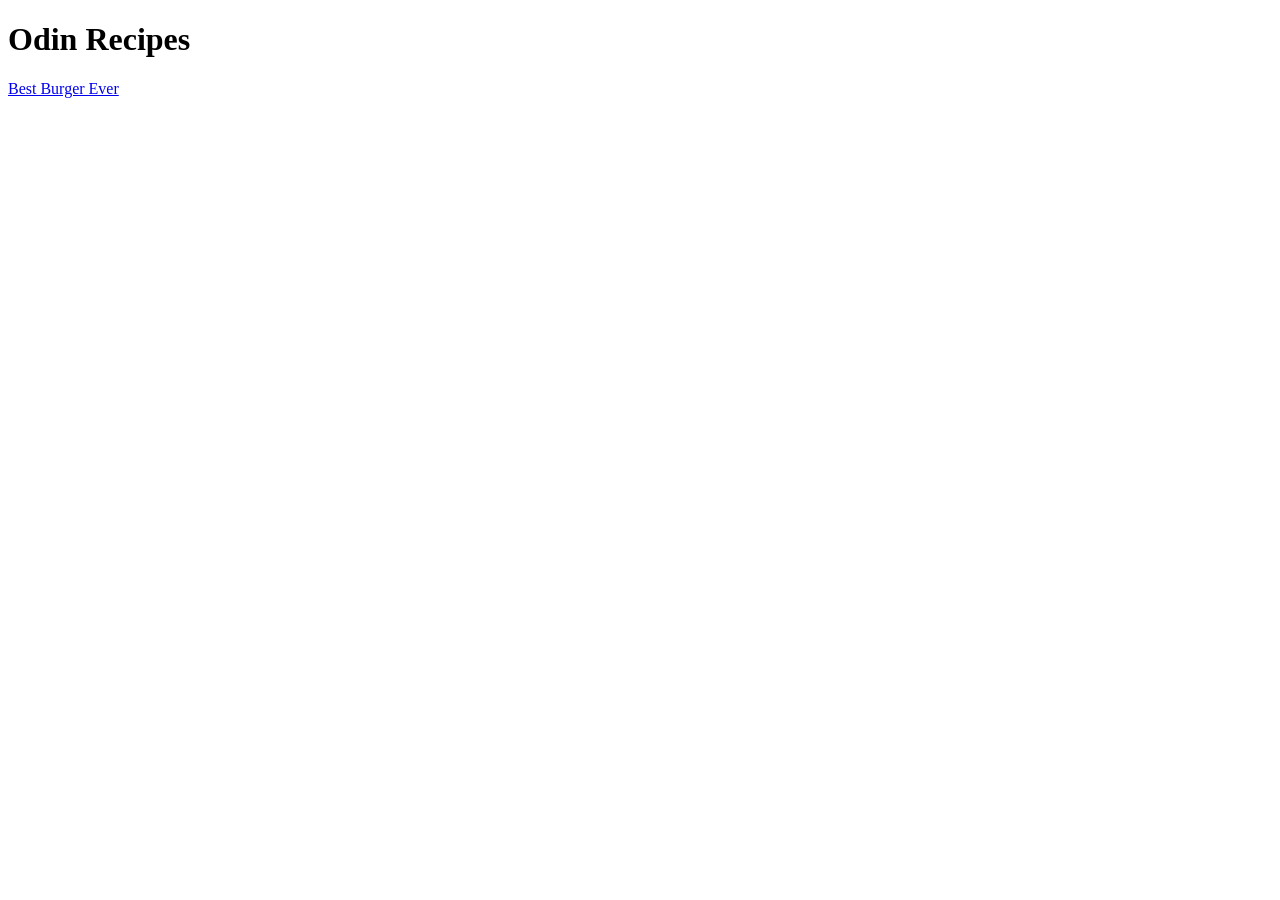
==== index.html @ b839f342 "Make index file and add content to recipes/burger.html" ====
<!DOCTYPE html>
<html lang="en">
<head>
    <meta charset="UTF-8">
    <meta name="viewport" content="width=device-width, initial-scale=1.0">
    <title>Project</title>
</head>
<body>
    <h1>Odin Recipes</h1>
    <a href="recipes/burger.html">Best Burger Ever</a>
    
</body>
</html>
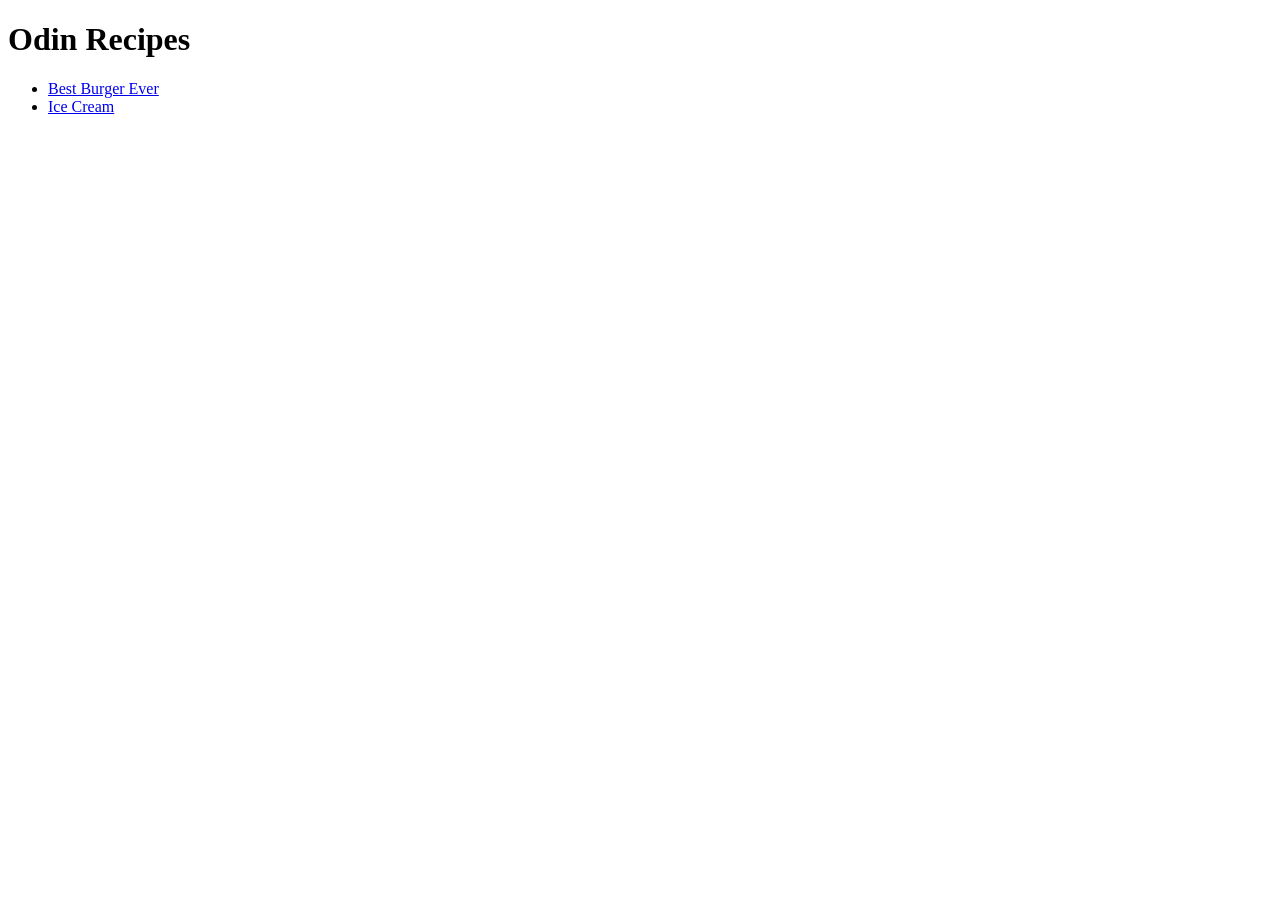
==== commit 6413a79f: "Create recipes/ice_cream.html and modify index.html" ====
--- a/index.html
+++ b/index.html
@@ -7,7 +7,9 @@
 </head>
 <body>
     <h1>Odin Recipes</h1>
-    <a href="recipes/burger.html">Best Burger Ever</a>
-    
+    <ul>
+    <li><a href="recipes/burger.html">Best Burger Ever</a></li>
+    <li><a href="recipes/ice_cream.html">Ice Cream</a></li>
+</ul>
 </body>
 </html>
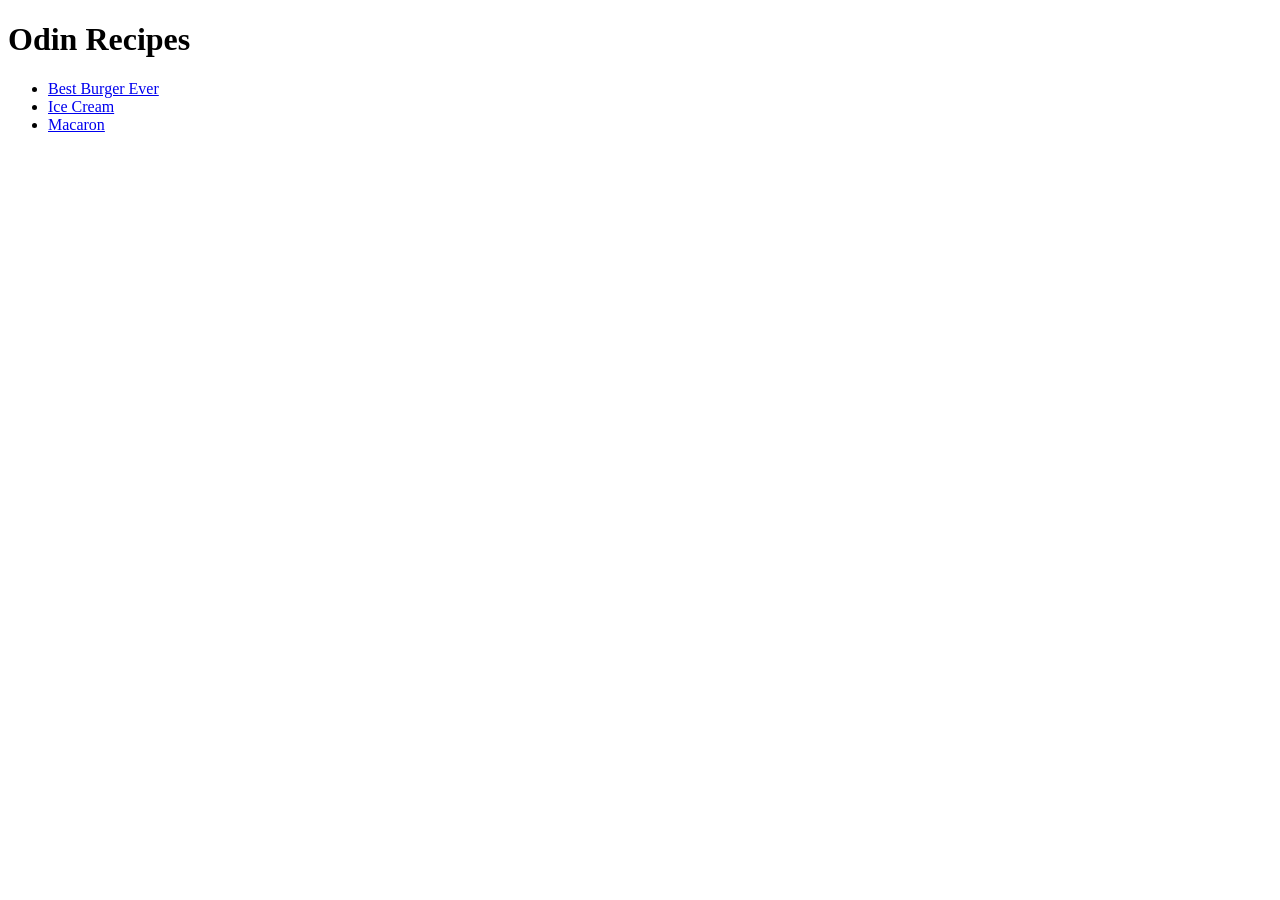
==== commit 2304d1cf: "Add link to macaron.html" ====
--- a/index.html
+++ b/index.html
@@ -10,6 +10,7 @@
     <ul>
     <li><a href="recipes/burger.html">Best Burger Ever</a></li>
     <li><a href="recipes/ice_cream.html">Ice Cream</a></li>
+    <li><a href="recipes/macaron.html">Macaron</a></li>
 </ul>
 </body>
 </html>
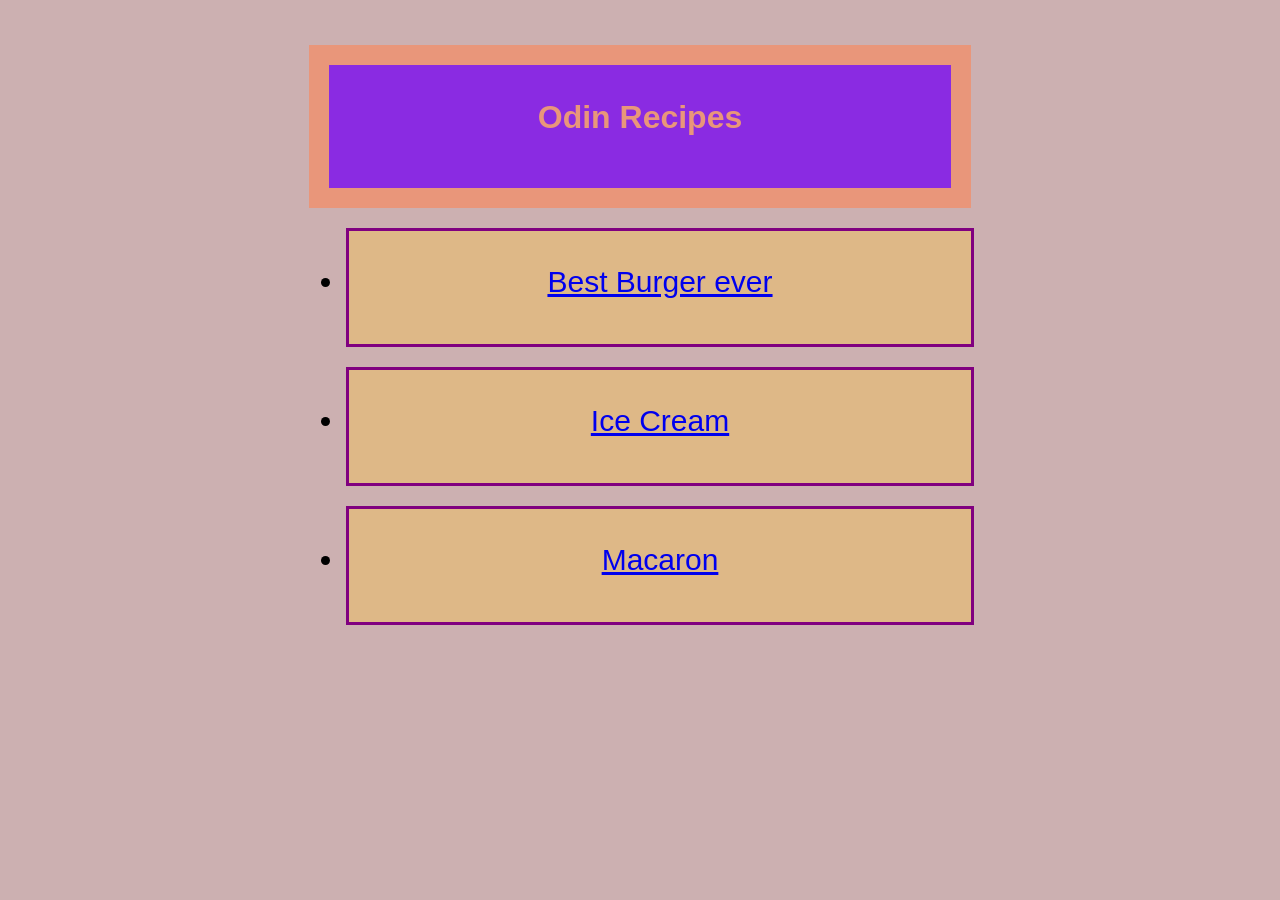
==== commit b712ddc0: "create new file styles.css to add css and modify index.html to link with css file" ====
--- a/index.html
+++ b/index.html
@@ -3,14 +3,15 @@
 <head>
     <meta charset="UTF-8">
     <meta name="viewport" content="width=device-width, initial-scale=1.0">
+    <link rel="stylesheet" href="styles.css">
     <title>Project</title>
 </head>
 <body>
     <h1>Odin Recipes</h1>
     <ul>
-    <li><a href="recipes/burger.html">Best Burger Ever</a></li>
-    <li><a href="recipes/ice_cream.html">Ice Cream</a></li>
-    <li><a href="recipes/macaron.html">Macaron</a></li>
+    <li class="lik"><a href="recipes/burger.html">Best Burger ever</a></li>
+    <li class="err"><a href="recipes/ice_cream.html">Ice Cream</a></li>
+    <li class="dac"><a href="recipes/macaron.html">Macaron</a></li>
 </ul>
 </body>
 </html>
--- a/styles.css
+++ b/styles.css
@@ -0,0 +1,35 @@
+
+
+
+body{
+    background-color: rgb(204, 176, 177);
+}
+h1{
+    font-family:'Franklin Gothic Medium', 'Arial Narrow', Arial, sans-serif;
+    color:darksalmon;
+    text-align:center;
+    background-color:blueviolet;
+    border: 0 solid;
+    height:55px;
+    width:554px;
+    margin:0 auto;
+    margin-top:45px;
+    padding:34px;
+    border:20px solid;
+     
+
+}
+.lik,
+.err,
+.dac
+ {
+    background-color:burlywood;
+    font-family: 'Lucida Sans', 'Lucida Sans Regular', 'Lucida Grande', 'Lucida Sans Unicode', Geneva, Verdana, sans-serif;
+    font-size:30px;
+    height:45px;
+    width:554px;
+    padding:34px;
+    text-align:center;
+    margin:20px auto;
+    border:solid purple;
+}
